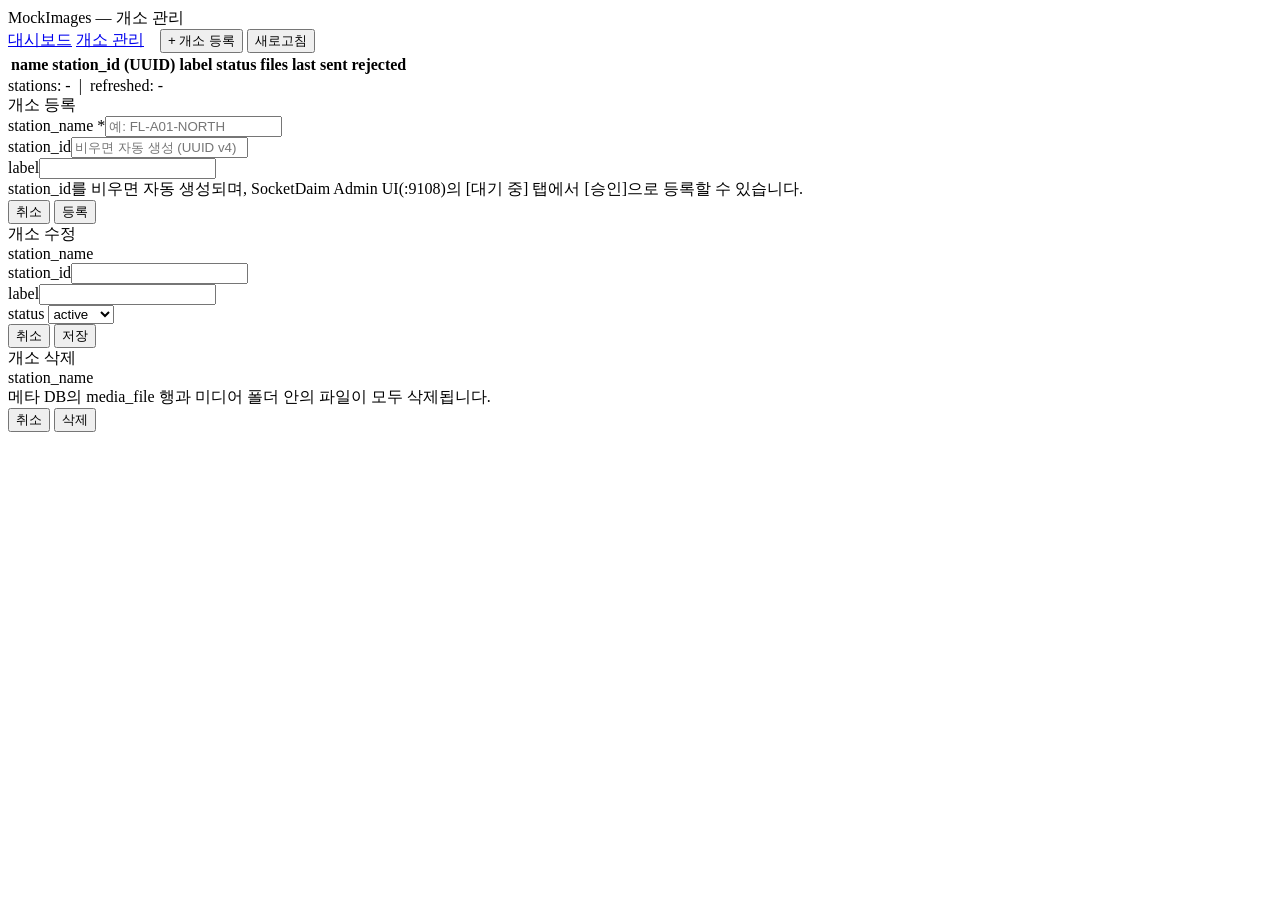
==== src/mock_images/admin/templates/stations.html @ c36a2958 "목업 이미지 전송기 구현 완료. 기본 기능 테스트 확인함" ====
<!DOCTYPE html>
<html lang="ko">
<head>
  <meta charset="utf-8">
  <title>$title</title>
  <link rel="stylesheet" href="/static/css/admin.css">
  <link rel="stylesheet" href="/static/css/mockimages.css">
</head>
<body>

<div class="app" style="grid-template-columns: 1fr; grid-template-rows: 32px 1fr 24px; grid-template-areas: 'topnav' 'main' 'status'">

  <div class="topnav">
    <div class="title">MockImages — 개소 관리</div>
    <div class="right-actions">
      <span class="nav-links">
        <a href="/">대시보드</a>
        <a href="/stations" class="active">개소 관리</a>
      </span>
      &nbsp;&nbsp;
      <button class="btn btn-primary" id="btn-add">+ 개소 등록</button>
      <button class="btn" id="btn-refresh">새로고침</button>
    </div>
  </div>

  <div class="main">
    <table class="grid" id="tbl-stations">
      <thead>
        <tr>
          <th>name</th>
          <th>station_id (UUID)</th>
          <th>label</th>
          <th>status</th>
          <th>files</th>
          <th>last sent</th>
          <th>rejected</th>
          <th></th>
        </tr>
      </thead>
      <tbody></tbody>
    </table>
  </div>

  <div class="status">
    <span id="st-count">stations: -</span>
    &nbsp;|&nbsp;
    <span id="st-refreshed">refreshed: -</span>
  </div>

</div>

<!-- Add Station modal -->
<div class="modal-overlay" id="modal-add">
  <div class="modal-content">
    <div class="modal-title">개소 등록</div>
    <div class="modal-row"><label>station_name *</label><input type="text" id="add-name" maxlength="64" placeholder="예: FL-A01-NORTH"></div>
    <div class="modal-row"><label>station_id</label><input type="text" id="add-uuid" placeholder="비우면 자동 생성 (UUID v4)"></div>
    <div class="modal-row"><label>label</label><input type="text" id="add-label" maxlength="128"></div>
    <div class="modal-row"><span class="muted">station_id를 비우면 자동 생성되며, SocketDaim Admin UI(:9108)의 [대기 중] 탭에서 [승인]으로 등록할 수 있습니다.</span></div>
    <div class="modal-actions">
      <button class="btn" data-modal-close="modal-add">취소</button>
      <button class="btn btn-primary" id="add-save">등록</button>
    </div>
  </div>
</div>

<!-- Edit Station modal -->
<div class="modal-overlay" id="modal-edit">
  <div class="modal-content">
    <div class="modal-title">개소 수정</div>
    <div class="modal-row"><label>station_name</label><span class="ro" id="edit-name"></span></div>
    <div class="modal-row"><label>station_id</label><input type="text" id="edit-uuid"></div>
    <div class="modal-row"><label>label</label><input type="text" id="edit-label" maxlength="128"></div>
    <div class="modal-row"><label>status</label>
      <select id="edit-status">
        <option value="active">active</option>
        <option value="paused">paused</option>
      </select>
    </div>
    <div class="modal-actions">
      <button class="btn" data-modal-close="modal-edit">취소</button>
      <button class="btn btn-primary" id="edit-save">저장</button>
    </div>
  </div>
</div>

<!-- Delete Station modal -->
<div class="modal-overlay" id="modal-delete">
  <div class="modal-content">
    <div class="modal-title">개소 삭제</div>
    <div class="modal-row"><label>station_name</label><span class="ro" id="del-name"></span></div>
    <div class="modal-row"><span class="danger">메타 DB의 media_file 행과 미디어 폴더 안의 파일이 모두 삭제됩니다.</span></div>
    <div class="modal-actions">
      <button class="btn" data-modal-close="modal-delete">취소</button>
      <button class="btn btn-danger" id="del-save">삭제</button>
    </div>
  </div>
</div>

<div id="toast-container"></div>
<script src="/static/js/common.js"></script>
<script src="/static/js/stations.js"></script>
</body>
</html>
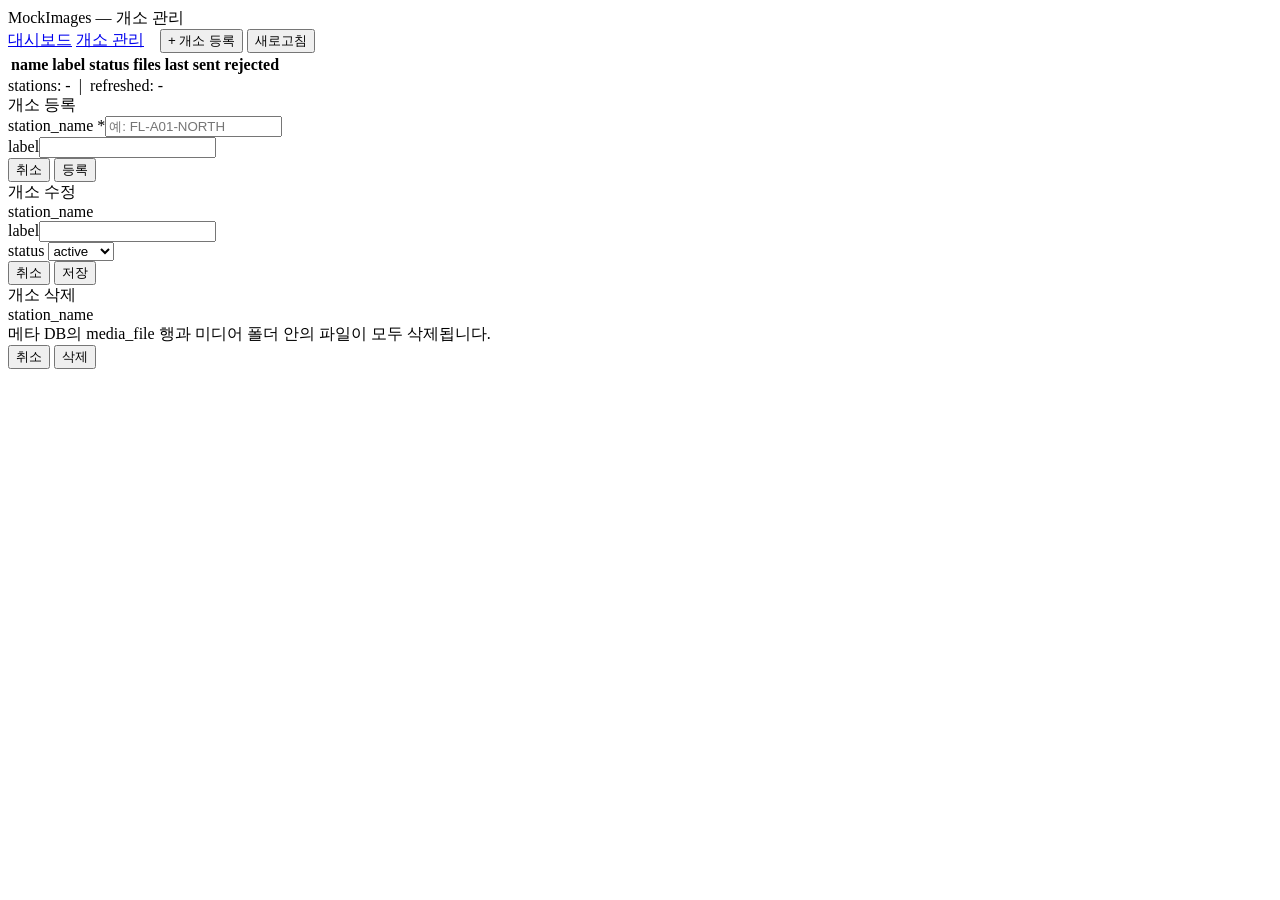
==== commit a7713e2d: "UUID 기반 프로토콜 수정. station_name 기준으로 외부와 커뮤니케이션 할 것.  관련하여 Mock 모듈도 수정함" ====
--- a/src/mock_images/admin/templates/stations.html
+++ b/src/mock_images/admin/templates/stations.html
@@ -28,7 +28,6 @@
       <thead>
         <tr>
           <th>name</th>
-          <th>station_id (UUID)</th>
           <th>label</th>
           <th>status</th>
           <th>files</th>
@@ -54,9 +53,7 @@
   <div class="modal-content">
     <div class="modal-title">개소 등록</div>
     <div class="modal-row"><label>station_name *</label><input type="text" id="add-name" maxlength="64" placeholder="예: FL-A01-NORTH"></div>
-    <div class="modal-row"><label>station_id</label><input type="text" id="add-uuid" placeholder="비우면 자동 생성 (UUID v4)"></div>
     <div class="modal-row"><label>label</label><input type="text" id="add-label" maxlength="128"></div>
-    <div class="modal-row"><span class="muted">station_id를 비우면 자동 생성되며, SocketDaim Admin UI(:9108)의 [대기 중] 탭에서 [승인]으로 등록할 수 있습니다.</span></div>
     <div class="modal-actions">
       <button class="btn" data-modal-close="modal-add">취소</button>
       <button class="btn btn-primary" id="add-save">등록</button>
@@ -69,7 +66,6 @@
   <div class="modal-content">
     <div class="modal-title">개소 수정</div>
     <div class="modal-row"><label>station_name</label><span class="ro" id="edit-name"></span></div>
-    <div class="modal-row"><label>station_id</label><input type="text" id="edit-uuid"></div>
     <div class="modal-row"><label>label</label><input type="text" id="edit-label" maxlength="128"></div>
     <div class="modal-row"><label>status</label>
       <select id="edit-status">
